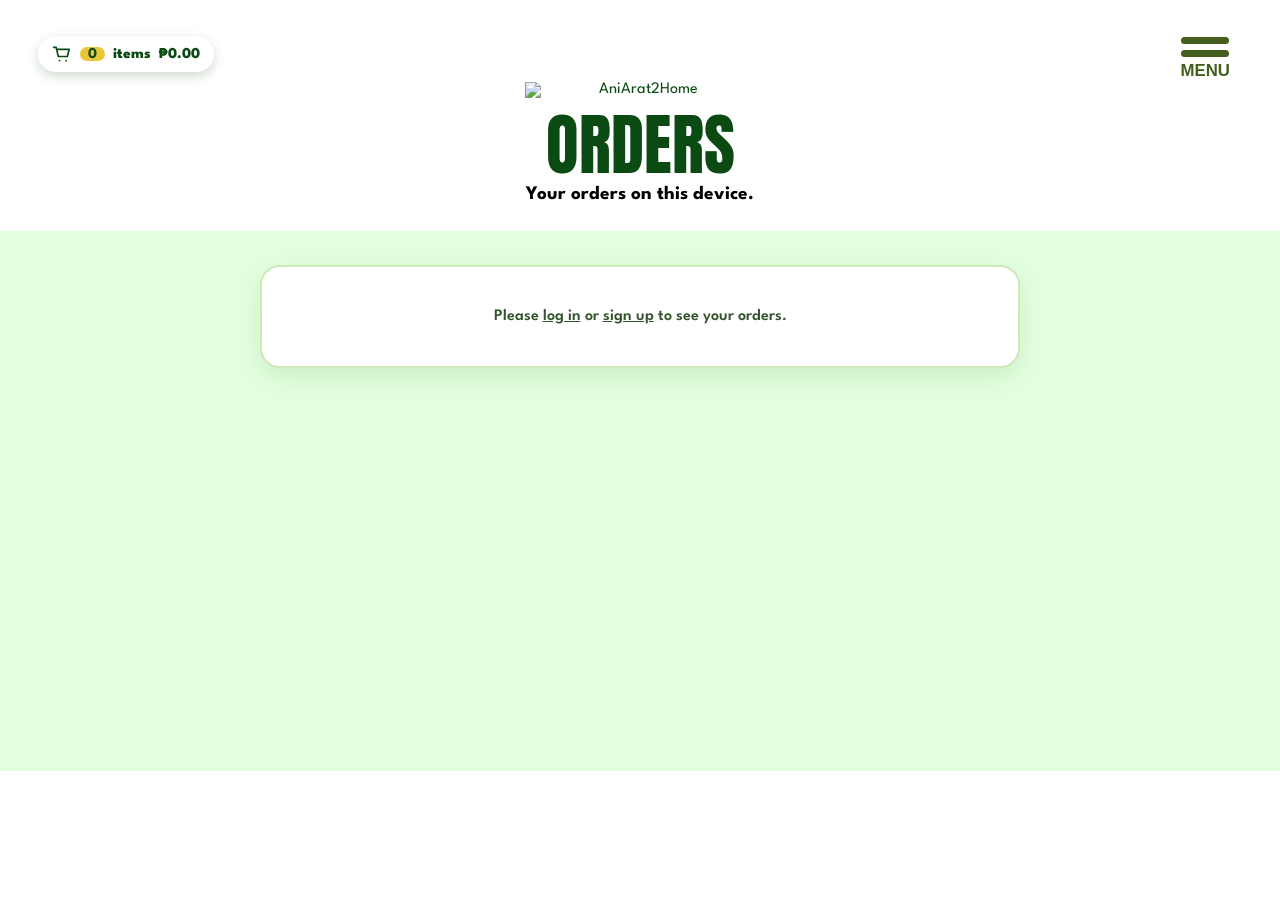
==== orders.html @ 06249d16 "Add files via upload" ====
<!DOCTYPE html>
<html lang="en"><head><meta charset="utf-8"><meta name="viewport" content="width=device-width, initial-scale=1">
<title>Orders – AniArat2Home</title>
<link rel="preconnect" href="https://fonts.googleapis.com"><link rel="preconnect" href="https://fonts.gstatic.com" crossorigin>
<link href="https://fonts.googleapis.com/css2?family=Anton&family=Figtree:wght@700&family=League+Spartan:wght@400;600;700;800&family=Montserrat:wght@400;700&display=swap" rel="stylesheet">
<link rel="stylesheet" href="styles.css"><link rel="stylesheet" href="shop.css"></head><body data-page="orders">
<header class="hero page"><button class="menu-btn" aria-label="Menu" aria-expanded="false" aria-controls="menu"><i></i><i></i><span>MENU</span></button>
<a class="pill" href="shop.html" aria-label="View basket"><svg viewBox="0 0 24 24"><path d="M2 4h3l2.6 11h10.8l2.2-8.5H6.2M9 20h.1M17 20h.1"/></svg><b id="hc">0</b> items <span id="ht">₱0.00</span></a><div class="stack"><img src="assets/logo-circle.png" alt=""><img src="assets/wordmark.png" alt="AniArat2Home"></div>
<h1>Orders</h1><p>Your orders on this device.</p></header>
<main class="shopwrap"><div class="narrow"><div id="olist"></div></div></main>
<div id="toast" class="toast" role="status"></div>
<script src="products.js"></script><script src="auth.js"></script><script src="site.js"></script><script src="app.js"></script></body></html>
---- styles.css ----
:root{--green-dark:#0b4a12;--green:#2e7d1e;--leaf:#7fc12e;--sun:#e9c53a;--olive:#445e1d;--mint:#e2ffdd;--ring:#9ada72;
--display:"Anton",Impact,sans-serif;--body:"League Spartan","Trebuchet MS",sans-serif;--ui:"Figtree","Segoe UI",sans-serif;--mont:"Montserrat","Segoe UI",sans-serif}
*{box-sizing:border-box;margin:0}
html{scroll-behavior:smooth}
body{font-family:var(--body);color:var(--green-dark);background:#fff;overflow-x:hidden}
img{display:block;max-width:100%}
a{color:inherit}
:focus-visible{outline:3px solid var(--sun);outline-offset:3px}
@media (prefers-reduced-motion:reduce){*{transition:none!important;scroll-behavior:auto!important}}

/* menu button + panel */
.menu-btn{position:absolute;top:clamp(14px,2.6vw,34px);right:clamp(16px,3.6vw,48px);z-index:5;background:none;border:0;cursor:pointer;display:grid;gap:6px;justify-items:center;color:var(--olive);font:700 clamp(.85rem,1.5vw,1.05rem) Arial,Helvetica,sans-serif;padding:4px}
.menu-btn i{display:block;width:clamp(34px,4.4vw,48px);height:7px;border-radius:5px;background:var(--olive)}
.menu-btn span{margin-top:-2px}
.menu-back{position:fixed;inset:0;background:rgba(11,74,18,.25);opacity:0;pointer-events:none;transition:opacity .3s;z-index:20}
.menu{position:fixed;top:0;right:0;bottom:0;width:min(355px,86vw);background:rgba(233,198,59,.95);border-radius:26px 0 0 26px;z-index:21;
transform:translateX(105%);transition:transform .35s ease;padding:34px 24px 24px;display:flex;flex-direction:column;align-items:center;overflow-y:auto}
body.menu-open .menu{transform:none}
body.menu-open .menu-back{opacity:1;pointer-events:auto}
.menu-x{position:absolute;top:12px;right:16px;border:0;background:none;font:700 2rem/1 Arial,sans-serif;color:var(--olive);cursor:pointer}
.menu .stack{margin-bottom:26px}
.menu .stack img:first-child{width:78px}.menu .stack img:last-child{width:190px;margin-top:2px}
.menu ul{list-style:none;padding:0;display:grid;gap:clamp(18px,3.4vh,30px);width:100%;padding-left:12%}
.menu li a{display:flex;align-items:center;gap:14px;color:#fff;font:700 clamp(1.15rem,2vw,1.5rem) var(--body);text-decoration:underline;text-underline-offset:4px;text-decoration-thickness:2px}
.menu li a.plain{text-decoration:none}
.menu svg{width:36px;height:36px;flex:none;fill:#fff;stroke:#fff}
.menu .auth{margin-top:auto;padding-top:26px;display:grid;gap:8px;justify-items:center}
.menu .auth a{background:#fff;color:#000;text-decoration:none;font:800 1.15rem var(--body);padding:2px 8px}

/* logos */
.stack{display:grid;justify-items:center}
.stack img:first-child{width:clamp(90px,15.8vw,210px)}
.stack img:last-child{width:clamp(170px,26.5vw,380px);margin-top:-1%}
.stack.lg img:first-child{width:clamp(110px,20vw,270px)}
.stack.lg img:last-child{width:clamp(210px,33.6vw,460px)}
.brand{display:flex;align-items:center;justify-content:center;gap:1%;width:min(86%,1100px)}
.brand img:first-child{width:27%}.brand img:last-child{width:55%}

/* hero */
.hero{position:relative;background:linear-gradient(rgba(255,255,255,.45),rgba(255,255,255,.45)),url(assets/field.jpg) center/cover}
.hero.home{display:grid;place-items:center;height:clamp(420px,56vw,100svh);padding-bottom:3vw}

/* home */
.band{display:grid;background:var(--mint)}
.band>*{grid-area:1/1}
.band .hills{align-self:end;width:100%}
.band .content{display:flex;flex-direction:column;justify-content:space-between;gap:30px;padding:clamp(18px,2.6vw,34px) 0 clamp(26px,5vw,70px);z-index:1}
.features{display:grid;grid-template-columns:repeat(4,1fr);gap:12px;padding:0 2%;text-align:center;align-items:start}
.features img{width:clamp(56px,6.6vw,92px);margin:0 auto 6px;border-radius:50%}
.features h2{font:700 clamp(.95rem,1.75vw,1.25rem)/1.2 var(--ui)}
.features p{font:400 clamp(.85rem,1.6vw,1.1rem)/1.3 var(--mont);margin-top:6px}
.lead{width:74.6%;margin:0 auto;text-align:justify;text-indent:1.6vw;font:700 clamp(1rem,1.75vw,1.4rem)/1.45 var(--body);letter-spacing:.04em}
@media (max-width:640px){.features{grid-template-columns:1fr 1fr;row-gap:22px}.lead{width:86%}}

/* about */
.hero.about{padding:clamp(18px,4vw,50px) 0 clamp(20px,3vw,40px);text-align:center}
.swirl{position:absolute;top:0;left:0;width:40%;pointer-events:none}
.hero.about h1,.title{font:400 clamp(2.6rem,6.3vw,5rem)/1.05 var(--display);text-transform:uppercase;color:var(--green-dark)}
.hero.about .stack{position:relative;margin:clamp(6px,1vw,14px) 0 clamp(8px,1.4vw,20px)}
.hero.about .txt{position:relative;width:76%;margin:0 auto;text-align:justify;font:700 clamp(.95rem,1.55vw,1.3rem)/1.4 var(--body);letter-spacing:.02em;text-shadow:0 0 8px rgba(255,255,255,.55)}
.hero.about .txt p{text-indent:6.5vw}.hero.about .txt p+p{margin-top:1.3em}
.mv{display:grid;grid-template-columns:30% 30%;justify-content:space-between;width:76%;margin:0 auto;padding:clamp(24px,4vw,56px) 0 clamp(14px,2vw,26px)}
.mv h2{font:400 clamp(2.4rem,5vw,4rem)/1.1 var(--display);text-align:center;margin-bottom:clamp(10px,1.8vw,22px)}
.mv p{font:700 clamp(1rem,1.9vw,1.3rem)/1.4 var(--ui);text-align:justify;text-indent:.6em}
.hills-about{height:clamp(70px,15.5vw,230px);background:url(assets/hills-about.png) center top/100% auto no-repeat}
@media (max-width:640px){.mv{grid-template-columns:1fr;gap:28px;width:86%}.hero.about .txt{width:88%}.hero.about .txt p{text-indent:2em}}

/* shop */
.hero.shop{display:grid;justify-items:center;gap:clamp(30px,8vw,110px);padding:clamp(24px,3.4vw,44px) 0 clamp(14px,2vw,26px)}
.hero.shop .ask{font:italic 400 clamp(1.3rem,2.9vw,2.3rem) var(--body);color:#000;text-align:center;padding:0 12px}
.pick{background:#fff url(assets/doodle.png) center/cover;padding:clamp(34px,6vw,90px) 0 clamp(60px,9vw,130px)}
.pick .row{display:grid;grid-template-columns:repeat(2,minmax(0,36%));justify-content:center;gap:10%}
.item{position:relative;display:block;text-decoration:none;padding-top:0}
.item .frame{position:absolute;left:2%;right:0;top:15%;bottom:0;border:clamp(2px,.35vw,4px) solid #000;border-radius:clamp(14px,2.4vw,30px)}
.item .photo{position:relative;width:100%}
.item .label{position:absolute;left:50%;bottom:-6%;transform:translateX(-50%);width:57%}
.item .go{position:absolute;left:0;right:0;top:calc(100% + clamp(10px,2.2vw,30px));text-align:center;font:400 clamp(1.1rem,2.6vw,2.2rem) var(--display);color:#fff;-webkit-text-stroke:clamp(2px,.3vw,4px) #000;paint-order:stroke fill;letter-spacing:.02em}
.item:hover .go{color:var(--sun)}
@media (max-width:560px){.pick .row{grid-template-columns:minmax(0,78%);gap:clamp(60px,18vw,90px)}}

/* contact */
.contact{position:relative;min-height:100svh;display:grid;place-items:center;background:#fff;overflow:hidden;padding:12vw 0}
.contact:before{content:"";position:absolute;inset:0;background:url(assets/doodle.png) center/70% auto;opacity:.16}
.contact .swirl.br{top:auto;left:auto;right:0;bottom:0;transform:rotate(180deg)}
.contact .swirl{width:40%}
.contact .inner{position:relative;display:grid;justify-items:center;gap:clamp(24px,4vw,56px);width:100%}
.contact .brand{width:min(58%,860px)}
.rows{display:grid;gap:clamp(14px,2.4vw,28px)}
.rows a,.rows div{display:flex;align-items:center;gap:clamp(12px,1.8vw,24px);font:700 clamp(1.1rem,2.7vw,2.1rem) var(--mont);color:var(--olive)}
.rows a{text-decoration:underline;text-underline-offset:5px;text-decoration-thickness:2px}
.rows svg{width:clamp(44px,5vw,72px);height:clamp(44px,5vw,72px);flex:none;border-radius:50%;background:var(--olive);padding:22%;fill:#fff;stroke:#fff}
@media (max-width:640px){.contact .brand{width:92%}.swirl,.contact .swirl{width:52%}}

.menu .auth span{font:800 1.15rem var(--body);color:#fff}
---- shop.css ----
/* shop, basket, checkout, orders, feedback */
[hidden]{display:none!important}
.sr{position:absolute;width:1px;height:1px;overflow:hidden;clip:rect(0 0 0 0)}
.hero.page{display:grid;justify-items:center;gap:6px;text-align:center;padding:clamp(60px,7vw,84px) 16px clamp(16px,2.4vw,28px)}
.hero.page .stack img:first-child{width:clamp(64px,9vw,96px)}
.hero.page .stack img:last-child{width:clamp(150px,22vw,230px)}
.hero.page h1{font:400 clamp(2.4rem,6vw,4.2rem)/1.05 var(--display);text-transform:uppercase;color:var(--green-dark);margin-top:6px}
.hero.page p{font:700 clamp(1rem,1.6vw,1.2rem) var(--body);color:#000}
.pill{position:absolute;top:clamp(16px,2.8vw,36px);left:clamp(14px,3vw,40px);z-index:5;display:flex;align-items:center;gap:8px;background:#fff;color:var(--green-dark);text-decoration:none;font:800 .95rem var(--body);padding:8px 14px;border-radius:30px;box-shadow:0 4px 12px rgba(11,74,18,.2)}
.pill svg{width:20px;height:20px;fill:none;stroke:currentColor;stroke-width:2;stroke-linecap:round;stroke-linejoin:round}
.pill b{background:var(--sun);border-radius:20px;padding:0 8px}
main.shopwrap{background:var(--mint);padding:clamp(18px,3vw,34px) clamp(14px,4vw,56px) 70px;min-height:60vh}
.shopwrap>*{max-width:1240px;margin-inline:auto}
.bar{display:flex;flex-wrap:wrap;gap:14px;align-items:center;justify-content:space-between;margin-bottom:22px}
.tabs{display:flex;gap:8px}
.tabs a{text-decoration:none;font:800 1.05rem var(--body);padding:8px 20px;border-radius:30px;border:2px solid var(--green);color:var(--green-dark);background:#fff}
.tabs a[aria-current=page]{background:var(--green-dark);border-color:var(--green-dark);color:#fff}
.search{display:flex;gap:8px;flex:1 1 280px;max-width:520px}
.search input{flex:1;min-width:0;font:600 1.05rem var(--body);color:var(--green-dark);padding:10px 14px;border:2px solid #9bd56a;border-radius:12px;background:#fff}
.btn-sm{display:inline-block;border:0;cursor:pointer;text-decoration:none;text-align:center;background:var(--green-dark);color:#fff;font:800 1rem var(--body);padding:10px 20px;border-radius:30px}
.btn-sm:hover{background:var(--green)}
.btn-sm.alt{background:#fff;color:var(--green-dark);border:2px solid var(--green-dark)}
.btn-sm:disabled{opacity:.45;cursor:not-allowed}
.layout{display:grid;gap:26px;align-items:start}
@media(min-width:1000px){.layout{grid-template-columns:minmax(0,1fr) 340px}.basket{position:sticky;top:16px}}
.grid{display:grid;grid-template-columns:repeat(2,minmax(0,1fr));gap:14px}
@media(min-width:760px){.grid{grid-template-columns:repeat(3,minmax(0,1fr));gap:18px}}
.card-p{background:#fff;border:2px solid #cfe9b8;border-radius:18px;overflow:hidden;display:flex;flex-direction:column}
.card-p img{width:100%;aspect-ratio:1;object-fit:cover;background:#eef7e6}
.card-p .in{padding:12px 12px 14px;display:flex;flex-direction:column;gap:4px;flex:1}
.card-p h3{font:800 1.2rem var(--body)}
.card-p .pr{font:800 1rem var(--body);color:var(--green)}
.card-p .ds{font:600 .92rem/1.35 var(--body);color:#35552f;flex:1}
.step{display:flex;align-items:center;justify-content:space-between;border:2px solid #cfe9b8;border-radius:12px;margin-top:8px}
.step button,.q button{border:0;background:none;cursor:pointer;font:800 1.3rem var(--body);color:var(--green);width:40px;height:38px}
.step output{font:800 1.1rem var(--body)}
.add{margin-top:8px;border:0;cursor:pointer;background:var(--green-dark);color:#fff;font:800 .95rem var(--body);letter-spacing:.06em;padding:11px;border-radius:12px}
.add:hover{background:var(--green)}
#none{text-align:center;font:700 1.15rem var(--body);padding:40px 10px}
.panel{background:#fff;border:2px solid #cfe9b8;border-radius:20px;padding:20px;box-shadow:0 8px 24px rgba(11,74,18,.1)}
.panel h2{font:400 1.8rem var(--display);text-transform:uppercase;display:flex;justify-content:space-between;align-items:center}
.panel h2 b{font:800 1rem var(--body);background:var(--sun);border-radius:20px;padding:2px 12px}
.empty{text-align:center;font:600 1rem var(--body);padding:22px 4px;color:#35552f}
.row-i{padding:12px 0;border-bottom:1px dashed #b9d9a0}
.row-i .t{display:flex;justify-content:space-between;gap:10px;font:700 1rem var(--body)}
.row-i small{display:block;font:600 .85rem var(--body);color:#4d6a45}
.row-i .a{display:flex;justify-content:space-between;align-items:center;margin-top:6px}
.q{display:flex;align-items:center;background:#eaf6df;border-radius:10px}
.q button{width:34px;height:32px;font-size:1.15rem}.q span{min-width:26px;text-align:center;font-weight:800}
.rm{border:0;background:none;color:#a33b27;font:800 .85rem var(--body);text-decoration:underline;cursor:pointer}
.tot{display:flex;justify-content:space-between;font:800 1.15rem var(--body);padding-top:14px;margin-top:6px;border-top:3px solid var(--green-dark)}
.tot b{color:var(--green);font-size:1.35rem}
.panel .btn-sm{width:100%;margin-top:14px;padding:13px}
.co{margin-top:34px}
.co .cols{display:grid;gap:26px}
@media(min-width:900px){.co .cols{grid-template-columns:1.1fr .9fr}}
.co h2,.done h2{font:400 2.2rem var(--display);text-transform:uppercase}
.f{margin-bottom:14px}.f label,.lbl{display:block;font:800 1rem var(--body);margin-bottom:4px}
.f input,.f select,.f textarea{width:100%;font:600 1.05rem var(--body);color:var(--green-dark);padding:11px 14px;border:2px solid #9bd56a;border-radius:12px;background:#fff}
.f input:focus,.f select:focus,.f textarea:focus{outline:none;border-color:var(--green);box-shadow:0 0 0 3px rgba(127,193,46,.35)}
.err{min-height:1.2em;color:#b3261e;font:800 .9rem var(--body)}
.note,.gcash{background:#eaf6df;border-radius:14px;padding:16px;margin-bottom:14px;font:600 1rem/1.4 var(--body)}
.gcash{text-align:center}
.gcash img{width:min(240px,70%);margin:0 auto 10px;border-radius:14px;box-shadow:0 4px 14px rgba(0,0,0,.2)}
.gcash .f{text-align:left;margin-top:14px}
.gcash .hint{font-size:.9rem;margin-top:10px}
.chk{display:flex;gap:10px;align-items:center;font:800 1rem var(--body);text-align:left;margin-top:12px}
.chk input{width:20px;height:20px;accent-color:var(--green)}
.sum .r{display:flex;justify-content:space-between;gap:10px;padding:8px 0;border-bottom:1px dashed #b9d9a0;font:600 .98rem var(--body)}
.done{text-align:center;margin-top:34px}.done .panel{max-width:640px;margin:0 auto}
.done .sum{text-align:left;margin:16px 0}
.done .acts{display:flex;flex-wrap:wrap;gap:10px;justify-content:center}
.done .acts .btn-sm{width:auto;margin:0}
.toast{position:fixed;right:16px;bottom:16px;background:var(--green-dark);color:#fff;font:700 1rem var(--body);padding:12px 18px;border-radius:12px;transform:translateY(90px);transition:transform .25s;z-index:30}
.toast.show{transform:none}
/* orders + feedback */
.narrow{max-width:760px!important}
.ord{margin-bottom:16px}
.ord .h{display:flex;flex-wrap:wrap;justify-content:space-between;gap:6px;font:800 1.05rem var(--body)}
.badge{background:var(--sun);border-radius:20px;padding:2px 12px;font:800 .85rem var(--body)}
.ord small{color:#4d6a45;font-weight:600}
.stars{display:inline-flex;flex-direction:row-reverse;justify-content:flex-end;gap:2px}
.stars input{position:absolute;opacity:0;width:1px;height:1px}
.stars label{font-size:2.6rem;line-height:1;color:#c9d8bd;cursor:pointer;padding:0 2px}
.stars input:checked~label,.stars label:hover,.stars label:hover~label{color:#e9a800}
.stars input:focus-visible+label{outline:3px solid var(--sun);border-radius:6px}
.rate-txt{font:800 1rem var(--body);margin-left:10px;color:var(--green)}
.st{color:#e9a800;letter-spacing:2px;font-size:1.15rem}.st i{color:#c9d8bd;font-style:normal}
.fb{padding:14px 0;border-bottom:1px dashed #b9d9a0}
.fb p{font:600 1rem/1.4 var(--body);margin-top:4px}.fb p b{color:var(--green)}
@media(prefers-reduced-motion:reduce){.toast{transition:none}}
/* admin */
.tabs button{cursor:pointer;font:800 1.05rem var(--body);padding:8px 20px;border-radius:30px;border:2px solid var(--green);color:var(--green-dark);background:#fff}
.tabs button[aria-current=page]{background:var(--green-dark);border-color:var(--green-dark);color:#fff}
.stats{display:grid;grid-template-columns:repeat(auto-fit,minmax(180px,1fr));gap:14px;margin-bottom:20px}
.stats .panel{padding:14px 18px}.stats small{display:block;font:700 .9rem var(--body);color:#4d6a45}.stats b{font:400 1.9rem var(--display);color:var(--green-dark)}
.acts2{display:flex;flex-wrap:wrap;gap:14px;align-items:center;justify-content:space-between;margin-top:12px}
.acts2 select{font:700 1rem var(--body);padding:8px 12px;border:2px solid #9bd56a;border-radius:10px;background:#fff;color:var(--green-dark)}
.tblw{overflow-x:auto;background:#fff;border:2px solid #cfe9b8;border-radius:16px}
.tbl{width:100%;border-collapse:collapse;font:600 1rem var(--body);min-width:560px}
.tbl th,.tbl td{text-align:left;padding:8px 14px;border-bottom:1px solid #e1efd3}.tbl th{background:#eaf6df;font-weight:800}
.tbl td img{vertical-align:middle;border-radius:8px;object-fit:cover;margin-right:8px}
.tbl input[type=number]{width:90px;font:700 1rem var(--body);padding:6px 8px;border:2px solid #9bd56a;border-radius:8px}
.tbl input[type=checkbox]{width:20px;height:20px;accent-color:var(--green)}
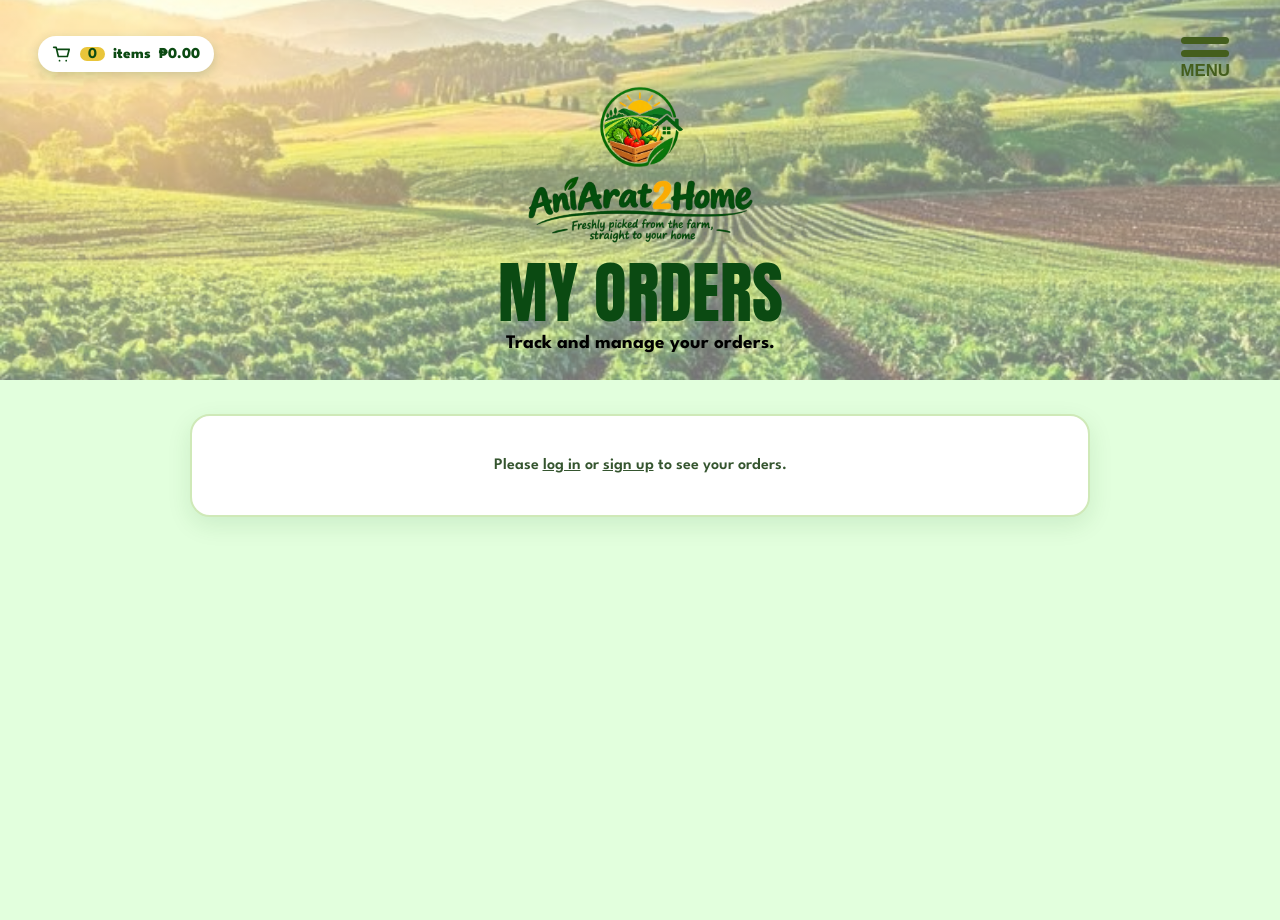
==== commit fa1e7983: "Add files via upload" ====
--- a/orders.html
+++ b/orders.html
@@ -1,12 +1,12 @@
 <!DOCTYPE html>
 <html lang="en"><head><meta charset="utf-8"><meta name="viewport" content="width=device-width, initial-scale=1">
-<title>Orders – AniArat2Home</title>
+<title>My Orders – AniArat2Home</title>
 <link rel="preconnect" href="https://fonts.googleapis.com"><link rel="preconnect" href="https://fonts.gstatic.com" crossorigin>
 <link href="https://fonts.googleapis.com/css2?family=Anton&family=Figtree:wght@700&family=League+Spartan:wght@400;600;700;800&family=Montserrat:wght@400;700&display=swap" rel="stylesheet">
 <link rel="stylesheet" href="styles.css"><link rel="stylesheet" href="shop.css"></head><body data-page="orders">
 <header class="hero page"><button class="menu-btn" aria-label="Menu" aria-expanded="false" aria-controls="menu"><i></i><i></i><span>MENU</span></button>
 <a class="pill" href="shop.html" aria-label="View basket"><svg viewBox="0 0 24 24"><path d="M2 4h3l2.6 11h10.8l2.2-8.5H6.2M9 20h.1M17 20h.1"/></svg><b id="hc">0</b> items <span id="ht">₱0.00</span></a><div class="stack"><img src="assets/logo-circle.png" alt=""><img src="assets/wordmark.png" alt="AniArat2Home"></div>
-<h1>Orders</h1><p>Your orders on this device.</p></header>
-<main class="shopwrap"><div class="narrow"><div id="olist"></div></div></main>
+<h1>My Orders</h1><p>Track and manage your orders.</p></header>
+<main class="shopwrap"><div class="odash"><div id="olist"></div></div></main>
 <div id="toast" class="toast" role="status"></div>
 <script src="products.js"></script><script src="auth.js"></script><script src="site.js"></script><script src="app.js"></script></body></html>
--- a/styles.css
+++ b/styles.css
@@ -88,7 +88,31 @@
 .rows{display:grid;gap:clamp(14px,2.4vw,28px)}
 .rows a,.rows div{display:flex;align-items:center;gap:clamp(12px,1.8vw,24px);font:700 clamp(1.1rem,2.7vw,2.1rem) var(--mont);color:var(--olive)}
 .rows a{text-decoration:underline;text-underline-offset:5px;text-decoration-thickness:2px}
-.rows svg{width:clamp(44px,5vw,72px);height:clamp(44px,5vw,72px);flex:none;border-radius:50%;background:var(--olive);padding:22%;fill:#fff;stroke:#fff}
+.rows svg{width:clamp(44px,5vw,72px);height:clamp(44px,5vw,72px);flex:none;border-radius:50%;background:var(--olive);padding:clamp(10px,1.1vw,16px);fill:#fff;stroke:#fff}
 @media (max-width:640px){.contact .brand{width:92%}.swirl,.contact .swirl{width:52%}}
 
 .menu .auth span{font:800 1.15rem var(--body);color:#fff}
+.rows svg[fill=none]{fill:none}
+
+/* home page log in / sign up */
+.home-auth{position:absolute;top:clamp(14px,2.6vw,34px);left:clamp(16px,3.6vw,48px);z-index:5;display:flex;gap:10px;align-items:center}
+.home-auth a{font:800 clamp(.9rem,1.5vw,1.15rem) var(--body);text-decoration:none;color:var(--olive);background:#fff;border:2px solid var(--olive);border-radius:30px;padding:6px 18px}
+.home-auth a.solid{background:var(--olive);color:#fff}
+.home-auth a:hover{background:var(--sun);color:var(--green-dark);border-color:var(--sun)}
+
+/* customer order updates */
+.upd{width:74.6%;margin:0 auto;background:rgba(255,255,255,.93);border:2px solid #9ada72;border-radius:18px;padding:12px 16px;box-shadow:0 6px 18px rgba(11,74,18,.12)}
+.upd[hidden]{display:none}
+.upd h2{font:800 1.05rem var(--body);margin-bottom:6px}
+.upd .u{padding:7px 0;border-top:1px dashed #b9dca0}
+.upd .u:first-of-type{border-top:0}
+.upd .t{display:flex;gap:10px;align-items:center;justify-content:space-between;flex-wrap:wrap}
+.upd p{font:600 .92rem/1.35 var(--body);margin-top:2px}
+.upd .bd{font:800 .8rem var(--body);padding:3px 12px;border-radius:20px;background:#e9c53a;color:#0b4a12}
+.upd .bd.s-payment-verified,.upd .bd.s-delivered{background:#2e7d1e;color:#fff}
+.upd .bd.s-preparing,.upd .bd.s-out-for-delivery{background:#7fc12e;color:#0b4a12}
+.upd .bd.s-cancelled{background:#c0392b;color:#fff}
+@media (max-width:640px){.upd{width:90%}}
+
+.upd h2{display:flex;justify-content:space-between;gap:10px;flex-wrap:wrap;align-items:center}
+.upd h2 a{font:800 .85rem var(--body);color:var(--green);text-decoration:underline}
--- a/shop.css
+++ b/shop.css
@@ -102,3 +102,29 @@
 .tbl td img{vertical-align:middle;border-radius:8px;object-fit:cover;margin-right:8px}
 .tbl input[type=number]{width:90px;font:700 1rem var(--body);padding:6px 8px;border:2px solid #9bd56a;border-radius:8px}
 .tbl input[type=checkbox]{width:20px;height:20px;accent-color:var(--green)}
+
+/* customer orders dashboard */
+.odash{max-width:900px!important}
+.obar{display:flex;flex-wrap:wrap;gap:12px;align-items:center;justify-content:space-between;margin-bottom:16px}
+.osync{display:flex;gap:10px;align-items:center}.osync small{font:600 .85rem var(--body);color:#4d6a45}
+.odash .tabs{flex-wrap:wrap}
+.odash .tabs button{padding:7px 16px;font-size:.98rem}
+.trk{list-style:none;padding:0;display:grid;grid-template-columns:repeat(5,1fr);gap:4px;margin:16px 0 8px;text-align:center;counter-reset:none}
+.trk li{position:relative;display:grid;justify-items:center;gap:6px;font:700 .8rem/1.2 var(--body);color:#7b8f72}
+.trk li::before{content:"";position:absolute;top:15px;right:50%;width:100%;height:4px;background:#d6e6c8;z-index:0}
+.trk li:first-child::before{display:none}
+.trk li.done::before,.trk li.now::before{background:var(--leaf)}
+.trk i{position:relative;z-index:1;width:32px;height:32px;border-radius:50%;display:grid;place-items:center;background:#e4efd9;color:#7b8f72;font:800 .95rem var(--body);font-style:normal}
+.trk li.done i{background:var(--leaf);color:#fff}
+.trk li.now i{background:var(--sun);color:var(--green-dark);box-shadow:0 0 0 4px rgba(233,197,58,.35)}
+.trk li.done,.trk li.now{color:var(--green-dark)}
+.trk-x{margin:14px 0 8px;background:#fbe6e3;color:#a33b27;border-radius:12px;padding:10px 14px;font:800 .95rem var(--body)}
+.omsg{font:700 1rem var(--body);margin:6px 0 10px;color:var(--green-dark)}
+.ord details{margin-top:6px}.ord summary{cursor:pointer;font:800 .95rem var(--body);color:var(--green)}
+.oacts{display:flex;flex-wrap:wrap;gap:10px;align-items:center;margin-top:14px}
+.panel .oacts .btn-sm{width:auto;margin:0;padding:9px 18px}
+.newchip{font:800 .7rem var(--body);font-style:normal;background:#c0392b;color:#fff;border-radius:20px;padding:2px 9px;margin-left:6px;vertical-align:middle}
+.badge.s-delivered,.badge.s-payment-verified{background:#2e7d1e;color:#fff}
+.badge.s-preparing,.badge.s-out-for-delivery{background:var(--leaf)}
+.badge.s-cancelled{background:#c0392b;color:#fff}
+@media(max-width:520px){.trk li{font-size:.68rem}.trk i{width:28px;height:28px}.trk li::before{top:13px}}
